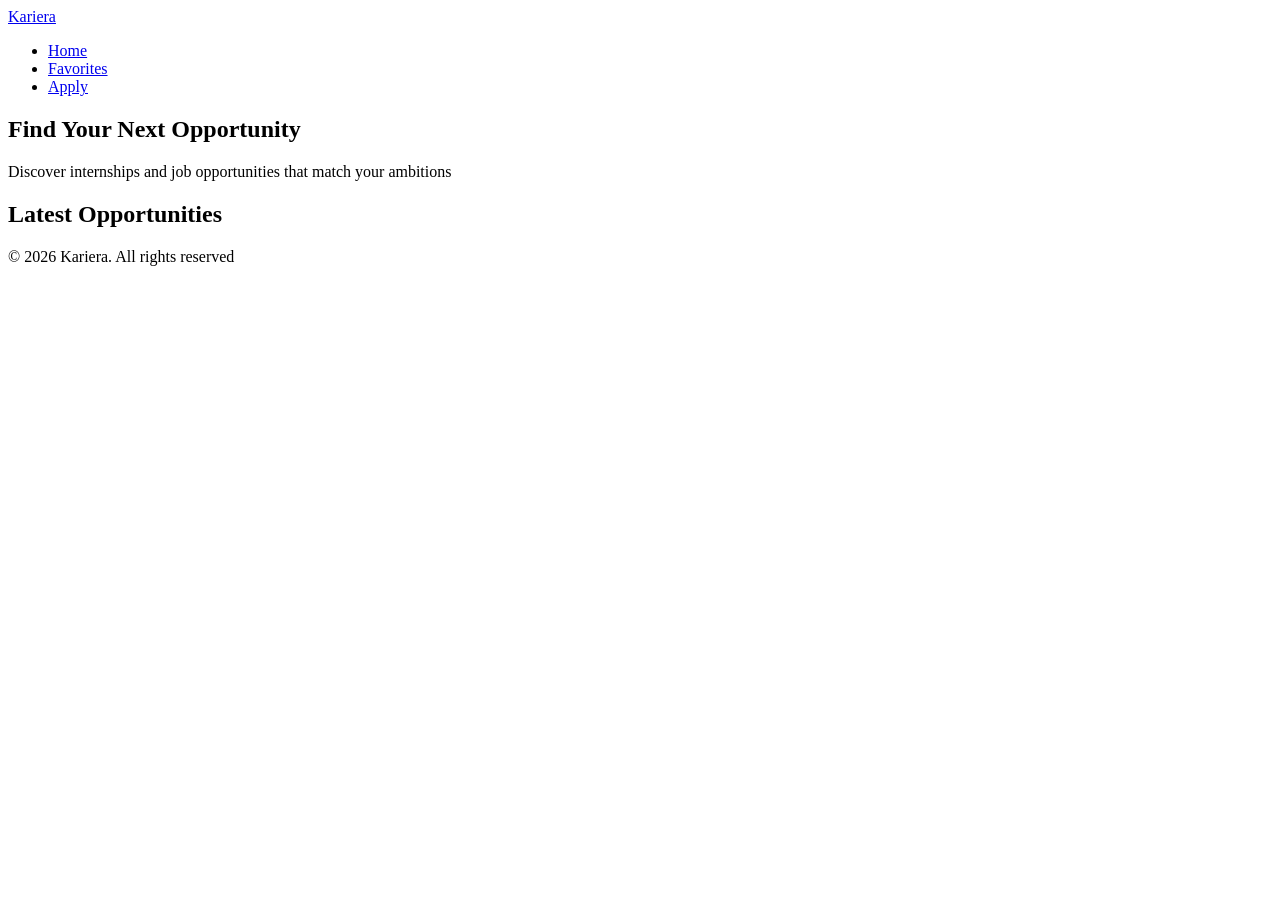
==== index.html @ dcfd43f0 "Start index page" ====
<!doctype html>
<html lang="en">
  <head>
    <meta charset="UTF-8" />
    <meta name="viewport" content="width=device-width, initial-scale=1.0" />
    <title>Kariera - Find Your Opportunity</title>
    <link / rel="stylesheet" href="css/style.css">
  </head>
  <body>

     <!-- Navigation Bar -->
    <header>
        <nav class="navbar">
            <a href="index.html" class="logo">Kariera</a>
            <ul class="nav-links">
                <li><a href="index.html">Home</a></li>
                <li><a href="favorites.html">Favorites</a></li>
                <li><a href="apply.html">Apply</a></li>
            </ul>
        </nav>
    </header>

     <!-- Main Content -->
      <main class="container">
        <section class="hero">
            <h1>Find Your Next Opportunity</h1>
            <p>
                Discover internships and job opportunities
                that match your ambitions
            </p>
        </section>
        <!-- Offers will be displayed here later -->
         <section id="offers-container">
            <h2>Latest Opportunities</h2>
         </section>
      </main>

      <!-- Footer -->
       <footer class="footer">
            <p>&copy; 2026 Kariera. All rights reserved</p>
       </footer>

       <!--JS files-->
       <script src="js/data.js"></script>
       <script src="js/favorites.js"></script>
       <script src="js/app.js"></script>
  </body>
</html>
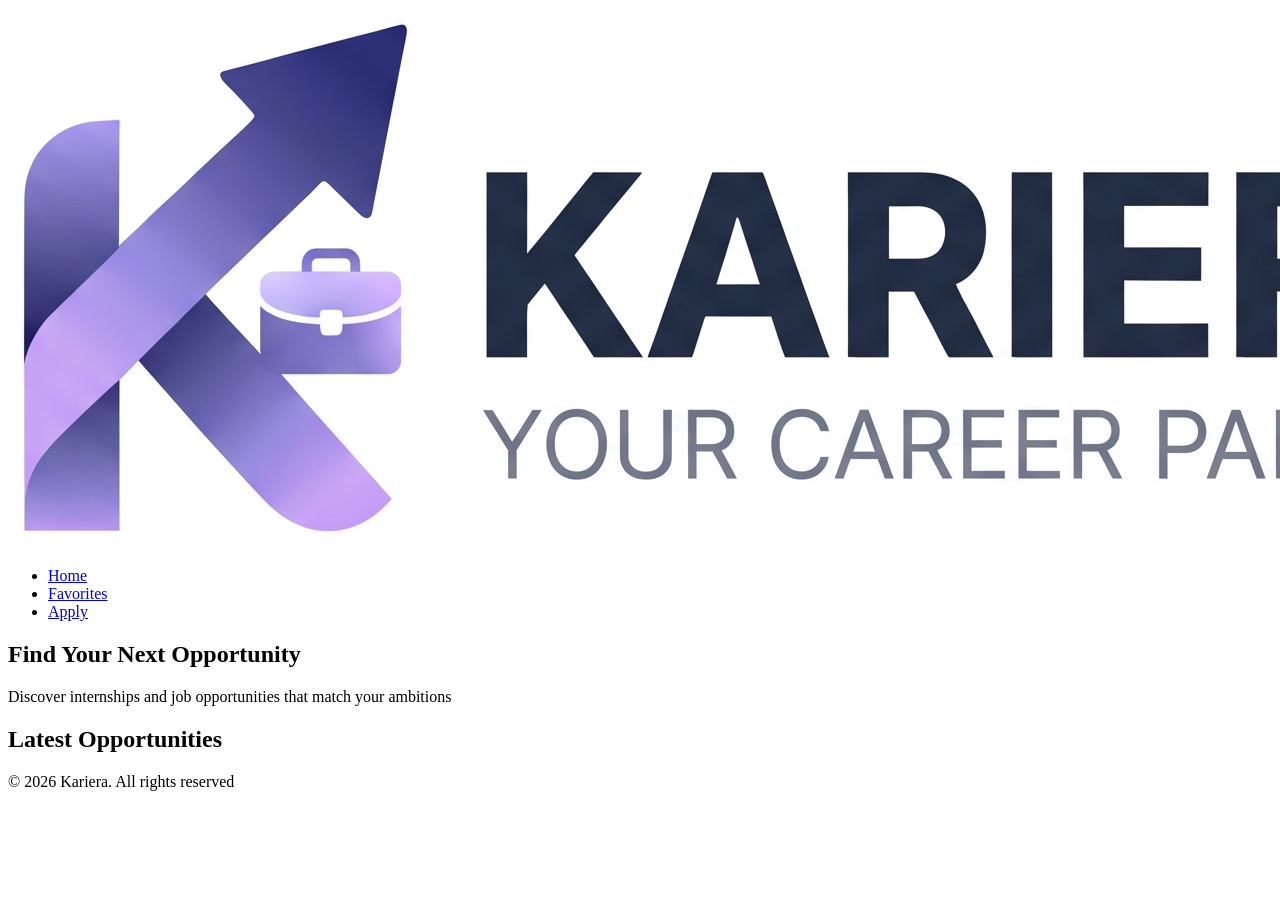
==== commit 2e3f6d72: "add the logo as an image instead of text" ====
--- a/index.html
+++ b/index.html
@@ -4,45 +4,51 @@
     <meta charset="UTF-8" />
     <meta name="viewport" content="width=device-width, initial-scale=1.0" />
     <title>Kariera - Find Your Opportunity</title>
-    <link / rel="stylesheet" href="css/style.css">
+    <link rel="preconnect" href="https://fonts.googleapis.com" />
+    <link rel="preconnect" href="https://fonts.gstatic.com" crossorigin />
+    <link
+      href="https://fonts.googleapis.com/css2?family=Inter:wght@400;500;600;700;800&display=swap"
+      rel="stylesheet"
+    />
+    <link rel="stylesheet" href="css/style.css" />
   </head>
   <body>
-
-     <!-- Navigation Bar -->
+    <!-- Navigation Bar -->
     <header>
-        <nav class="navbar">
-            <a href="index.html" class="logo">Kariera</a>
-            <ul class="nav-links">
-                <li><a href="index.html">Home</a></li>
-                <li><a href="favorites.html">Favorites</a></li>
-                <li><a href="apply.html">Apply</a></li>
-            </ul>
-        </nav>
+      <nav class="navbar">
+        <a href="index.html" class="logo">
+          <img src="Images\logo-full.png" alt="Kariera logo" />
+        </a>
+        <ul class="nav-links">
+          <li><a href="index.html">Home</a></li>
+          <li><a href="favorites.html">Favorites</a></li>
+          <li><a href="apply.html">Apply</a></li>
+        </ul>
+      </nav>
     </header>
 
-     <!-- Main Content -->
-      <main class="container">
-        <section class="hero">
-            <h1>Find Your Next Opportunity</h1>
-            <p>
-                Discover internships and job opportunities
-                that match your ambitions
-            </p>
-        </section>
-        <!-- Offers will be displayed here later -->
-         <section id="offers-container">
-            <h2>Latest Opportunities</h2>
-         </section>
-      </main>
+    <!-- Main Content -->
+    <main class="container">
+      <section class="hero">
+        <h1>Find Your Next Opportunity</h1>
+        <p>
+          Discover internships and job opportunities that match your ambitions
+        </p>
+      </section>
+      <!-- Offers will be displayed here later -->
+      <section id="offers-container">
+        <h2>Latest Opportunities</h2>
+      </section>
+    </main>
 
-      <!-- Footer -->
-       <footer class="footer">
-            <p>&copy; 2026 Kariera. All rights reserved</p>
-       </footer>
+    <!-- Footer -->
+    <footer class="footer">
+      <p>&copy; 2026 Kariera. All rights reserved</p>
+    </footer>
 
-       <!--JS files-->
-       <script src="js/data.js"></script>
-       <script src="js/favorites.js"></script>
-       <script src="js/app.js"></script>
+    <!--JS files-->
+    <script src="js/data.js"></script>
+    <script src="js/favorites.js"></script>
+    <script src="js/app.js"></script>
   </body>
 </html>
--- a/css/style.css
+++ b/css/style.css
@@ -0,0 +1,8 @@
+/* -----------------------------This is where I should my CSS -----------------------------------------------*/
+:root {
+  --primary-color: #4f46e5;
+  --primary-hover: #4338ca;
+  --light-indigo: #eef2ff;
+  --text-color: #1f2937;
+}
+/* -----------------------------This is where yahia's should add his CSS -----------------------------------------------*/
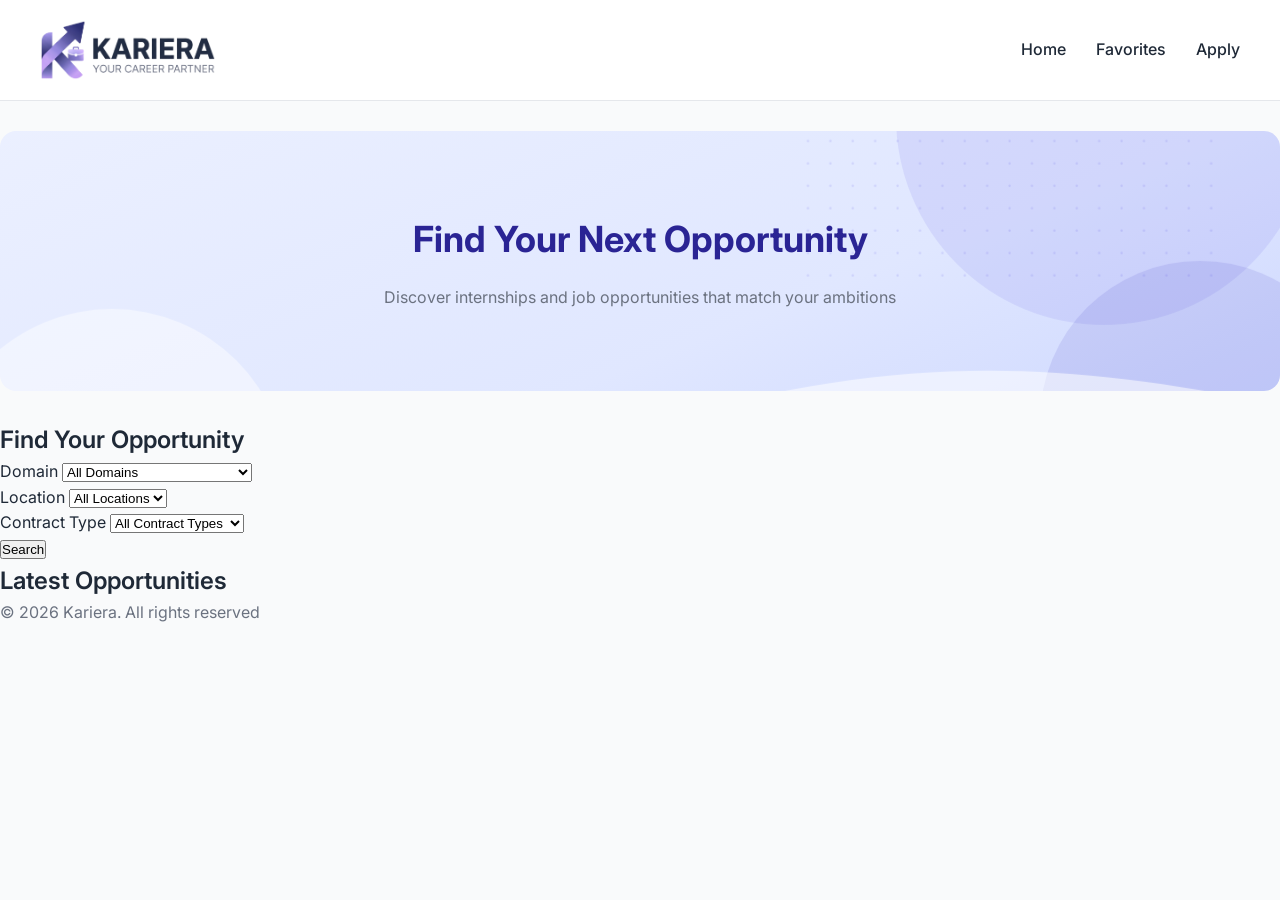
==== commit ca4ce793: "add the search section" ====
--- a/index.html
+++ b/index.html
@@ -1,54 +1,102 @@
 <!doctype html>
 <html lang="en">
-  <head>
+
+<head>
     <meta charset="UTF-8" />
     <meta name="viewport" content="width=device-width, initial-scale=1.0" />
     <title>Kariera - Find Your Opportunity</title>
     <link rel="preconnect" href="https://fonts.googleapis.com" />
     <link rel="preconnect" href="https://fonts.gstatic.com" crossorigin />
-    <link
-      href="https://fonts.googleapis.com/css2?family=Inter:wght@400;500;600;700;800&display=swap"
-      rel="stylesheet"
-    />
+    <link href="https://fonts.googleapis.com/css2?family=Inter:wght@400;500;600;700;800&display=swap"
+        rel="stylesheet" />
     <link rel="stylesheet" href="css/style.css" />
-  </head>
-  <body>
+</head>
+
+<body>
     <!-- Navigation Bar -->
     <header>
-      <nav class="navbar">
-        <a href="index.html" class="logo">
-          <img src="Images\logo-full.png" alt="Kariera logo" />
-        </a>
-        <ul class="nav-links">
-          <li><a href="index.html">Home</a></li>
-          <li><a href="favorites.html">Favorites</a></li>
-          <li><a href="apply.html">Apply</a></li>
-        </ul>
-      </nav>
+        <nav class="navbar">
+            <a href="index.html" class="logo">
+                <img src="Images/logo-full.png" alt="Kariera logo" />
+            </a>
+            <ul class="nav-links">
+                <li><a href="index.html">Home</a></li>
+                <li><a href="favorites.html">Favorites</a></li>
+                <li><a href="apply.html">Apply</a></li>
+            </ul>
+        </nav>
     </header>
-
     <!-- Main Content -->
     <main class="container">
-      <section class="hero">
-        <h1>Find Your Next Opportunity</h1>
-        <p>
-          Discover internships and job opportunities that match your ambitions
-        </p>
-      </section>
-      <!-- Offers will be displayed here later -->
-      <section id="offers-container">
-        <h2>Latest Opportunities</h2>
-      </section>
+        <section class="hero">
+            <h1>Find Your Next Opportunity</h1>
+            <p>
+                Discover internships and job opportunities that match your ambitions
+            </p>
+        </section>
+        <!-- ===== Search & Filters Section ===== -->
+        <section class="search-section">
+            <h2>Find Your Opportunity</h2>
+            <div class="search-filters">
+                <!-- Domain Filter -->
+                <div class="filter-group">
+                    <label for="domain-filter">Domain</label>
+                    <select id="domain-filter">
+                        <option value="">All Domains</option>
+                        <option value="IT & Development">IT & Development</option>
+                        <option value="Marketing & Communication">Marketing & Communication</option>
+                        <option value="Finance & Accounting">Finance & Accounting</option>
+                        <option value="Design & Creative">Design & Creative</option>
+                        <option value="Engineering & Industry">Engineering & Industry</option>
+                        <option value="Healthcare">Healthcare</option>
+                        <option value="Sales & Commerce">Sales & Commerce</option>
+                        <option value="Human Resources">Human Resources</option>
+                    </select>
+                </div>
+                <!-- Location Filter -->
+                <div class="filter-group">
+                    <label for="location-filter">Location</label>
+                    <select id="location-filter">
+                        <option value="">All Locations</option>
+                        <option value="Casablanca">Casablanca</option>
+                        <option value="Rabat">Rabat</option>
+                        <option value="Marrakech">Marrakech</option>
+                        <option value="Tangier">Tangier</option>
+                        <option value="Agadir">Agadir</option>
+                    </select>
+                </div>
+                <!-- Contract Type Filter -->
+                <div class="filter-group">
+                    <label for="contract-filter">Contract Type</label>
+                    <select id="contract-filter">
+                        <option value="">All Contract Types</option>
+                        <option value="Initiation Internship">Initiation Internship</option>
+                        <option value="PFA Internship">PFA Internship</option>
+                        <option value="PFE Internship">PFE Internship</option>
+                        <option value="CDI">CDI</option>
+                        <option value="CDD">CDD</option>
+                        <option value="Freelance">Freelance</option>
+                    </select>
+                </div>
+                <!-- Search Button -->
+                <button type="button" id="search-button">Search</button>
+            </div>
+        </section>
+        <!-- Offers will be displayed here later -->
+        <section id="offers-container">
+            <h2>Latest Opportunities</h2>
+        </section>
     </main>
 
     <!-- Footer -->
     <footer class="footer">
-      <p>&copy; 2026 Kariera. All rights reserved</p>
+        <p>&copy; 2026 Kariera. All rights reserved</p>
     </footer>
 
     <!--JS files-->
     <script src="js/data.js"></script>
     <script src="js/favorites.js"></script>
     <script src="js/app.js"></script>
-  </body>
-</html>
+</body>
+
+</html>
--- a/css/style.css
+++ b/css/style.css
@@ -1,8 +1,107 @@
 /* -----------------------------This is where I should my CSS -----------------------------------------------*/
+
+/* :root selects the main HTML element.
+   We use it to define CSS variables that can be reused
+   throughout the stylesheet, keeping colors consistent. */
 :root {
-  --primary-color: #4f46e5;
-  --primary-hover: #4338ca;
+  --primary-color: #2a2494;
+  --primary-hover: #40378f;
   --light-indigo: #eef2ff;
   --text-color: #1f2937;
 }
-/* -----------------------------This is where yahia's should add his CSS -----------------------------------------------*/
+
+* {
+  margin: 0;
+  padding: 0;
+  box-sizing: border-box; /* Makes the width and height include padding and borders.This makes it easier to control the size of elements. */
+}
+
+body {
+  font-family: "Inter", sans-serif;
+  font-size: 16px;
+  background: #f9fafb;
+  color: var(--text-color);
+  line-height: 1.6; /* Controls the vertical space between lines of text.A value of 1.6 makes text easier to read. */
+}
+
+h1 {
+  font-size: 32px;
+  font-weight: 700; /* bold */
+  color: var(--primary-color);
+}
+
+h2 {
+  font-size: 24px;
+  font-weight: 600;
+}
+
+p {
+  font-size: 16px;
+  color: #6b7280;
+}
+
+.navbar {
+  display: flex; /* arrange its children in a row. */
+  justify-content: space-between; /* Places the children at opposite ends, with equal space between them. */
+  align-items: center; /* Aligns the children vertically in the center. */
+  padding: 20px 40px;
+  background-color: #ffffff;
+  border-bottom: 1px solid #e5e7eb;
+}
+
+/* Website logo */
+.logo {
+  display: flex;
+  align-items: center;
+  text-decoration: none;
+}
+
+.logo img {
+  height: 60px;
+  width: auto;
+  object-fit: contain; /* Scales the image to fit fully inside its box without cropping or distortion */
+  display: block;
+}
+
+.nav-links {
+  display: flex;
+  align-items: center;
+  gap: 30px;
+  list-style: none;
+}
+
+.nav-links a {
+  text-decoration: none;
+  color: var(--text-color);
+  font-size: 16px;
+  font-weight: 500;
+  transition: color 0.2s ease;
+}
+/* Hover effect */
+.nav-links a:hover {
+  color: var(--primary-hover);
+}
+
+.hero {
+  text-align: center;
+  padding: 80px 20px;
+  margin: 30px 0;
+  background-image: url("../Images/hero-bg.svg");
+  background-size: cover;
+  background-position: center;
+  background-repeat: no-repeat;
+  border-radius: 16px;
+}
+
+.hero h1 {
+  font-size: 36px;
+  margin-bottom: 15px;
+}
+
+.hero p {
+  max-width: 600px; /* Limit width on desktop while staying responsive on mobile */
+  margin: 0 auto;
+  line-height: 1.7;
+}
+
+/* -----------------------------This is where yahia should add his CSS -----------------------------------------------*/
